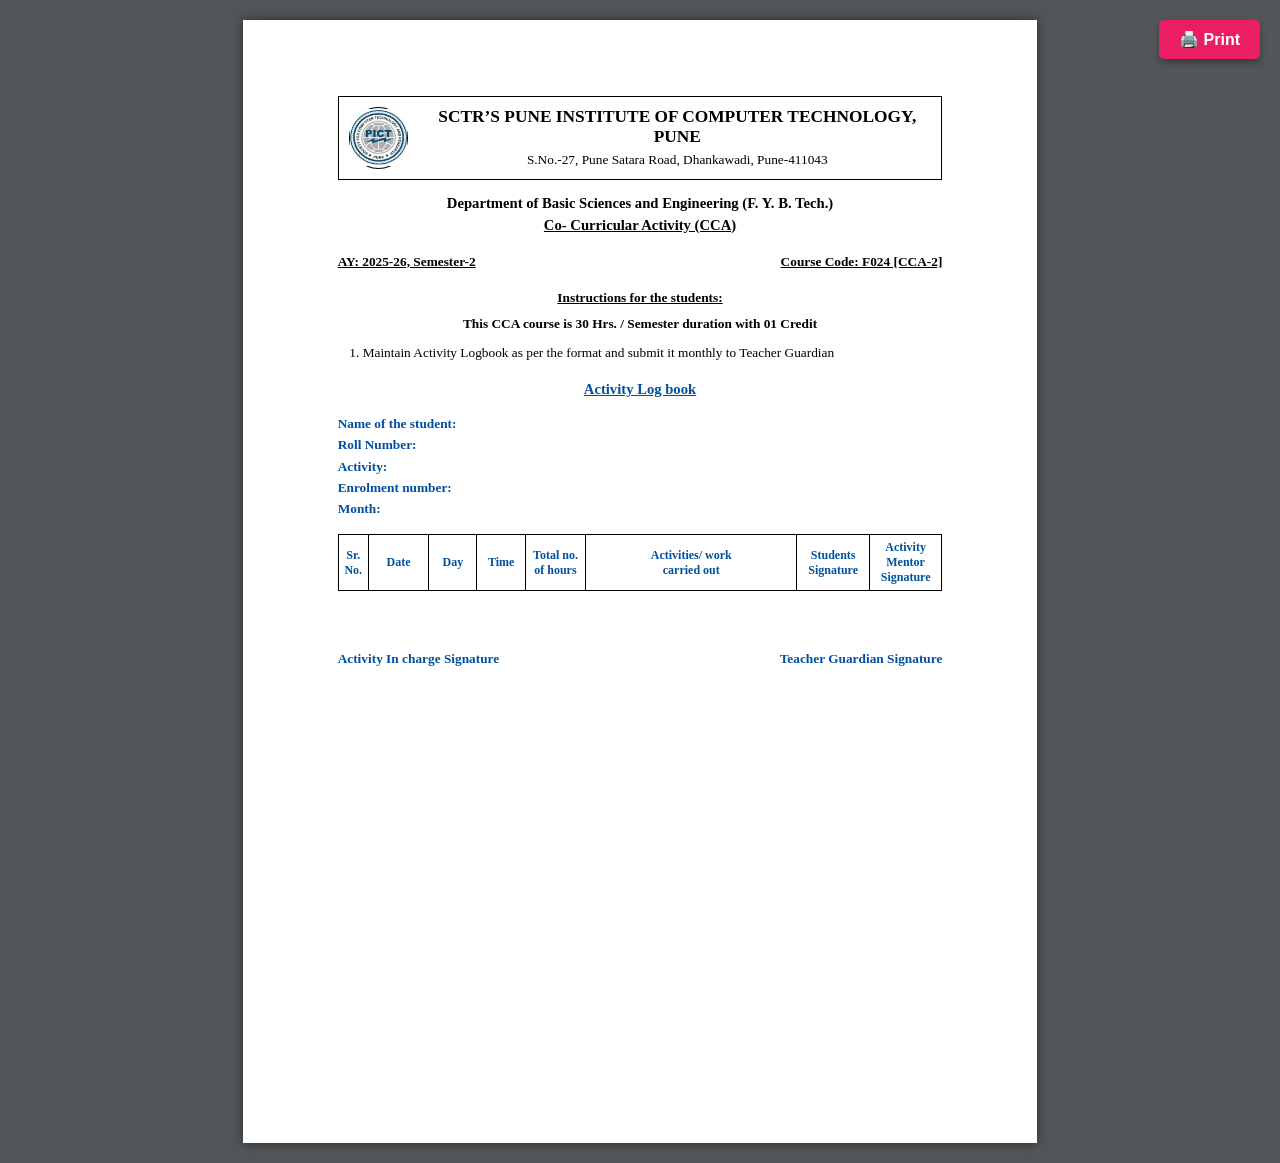
==== src/main/resources/static/print-logbook.html @ 192d3453 "Initial Commit" ====
<!DOCTYPE html>
<html lang="en">
<head>
    <meta charset="UTF-8">
    <meta name="viewport" content="width=device-width, initial-scale=1.0">
    <title>Print Activity Logbook</title>
    <style>
        /* Base page styling */
        body {
            background: #525659; /* Dark background like a PDF viewer */
            display: flex;
            justify-content: center;
            padding: 20px;
            font-family: "Times New Roman", Times, serif;
            margin: 0;
        }
        .page {
            background: white;
            width: 210mm;
            min-height: 297mm; /* Standard A4 size */
            padding: 20mm 25mm;
            box-shadow: 0 0 10px rgba(0,0,0,0.5);
            box-sizing: border-box;
            position: relative;
        }

        /* Top Header Box */
        .header-box {
            border: 1px solid black;
            padding: 10px;
            display: flex;
            align-items: center;
            margin-bottom: 15px;
        }
        .logo-placeholder {
            width: 60px;
            height: 60px;
            border-radius: 50%;
            border: 1px solid black;
            display: flex;
            align-items: center;
            justify-content: center;
            font-size: 10px;
            margin-right: 15px;
        }
        .header-text {
            text-align: center;
            flex-grow: 1;
        }
        .header-text h1 { font-size: 13pt; margin: 0 0 5px 0; font-weight: bold; }
        .header-text p { font-size: 10pt; margin: 0; }

        /* Typography & Layout */
        .text-center { text-align: center; }
        .bold { font-weight: bold; }
        .underline { text-decoration: underline; }
        .blue-text { color: #00509E; } /* Matching the blue from your screenshot */
        
        .sub-header { font-size: 11pt; margin-bottom: 5px; }
        .course-info-row { display: flex; justify-content: space-between; font-size: 10pt; margin-top: 20px; margin-bottom: 20px; }
        
        .instructions-title { font-size: 10pt; margin-bottom: 10px; }
        .instructions-text { font-size: 10pt; margin-bottom: 10px; }
        .instructions-list { font-size: 10pt; margin-bottom: 20px; margin-left: -15px;}
        
        .logbook-title { font-size: 11pt; margin-bottom: 15px; }

        /* Student Details (Blue) */
        .student-details {
            font-size: 10pt;
            line-height: 1.6;
            margin-bottom: 15px;
        }

        /* Table Styling */
        table {
            width: 100%;
            border-collapse: collapse;
            margin-bottom: 40px;
            font-size: 9pt;
        }
        th, td {
            border: 1px solid black;
            padding: 5px;
            text-align: center;
        }
        .text-left { text-align: left; }
        
        /* Column Widths */
        th:nth-child(1) { width: 5%; }
        th:nth-child(2) { width: 10%; }
        th:nth-child(3) { width: 8%; }
        th:nth-child(4) { width: 8%; }
        th:nth-child(5) { width: 10%; }
        th:nth-child(6) { width: 35%; }
        th:nth-child(7) { width: 12%; }
        th:nth-child(8) { width: 12%; }

        /* Footer Signatures */
        .signatures {
            display: flex;
            justify-content: space-between;
            font-size: 10pt;
            margin-top: 60px;
        }

        /* Print Button */
        .print-btn {
            position: fixed; top: 20px; right: 20px; padding: 10px 20px; background: #E91E63; color: white; border: none; font-size: 16px; font-weight: bold; cursor: pointer; border-radius: 5px; box-shadow: 0 4px 6px rgba(0,0,0,0.3);
        }

        /* 🖨️ Print Styles */
        @media print {
            body { background: white; padding: 0; }
            .page { box-shadow: none; margin: 0; padding: 15mm; width: 100%; }
            .print-btn { display: none; }
        }
    </style>
</head>
<body>

    <button class="print-btn" onclick="window.print()">🖨️ Print</button>

    <div class="page">
        <div class="header-box">
            <div class="logo-placeholder"><img src="pict-logo.jpg" alt="PICT" style="max-width: 100%; max-height: 100%;" onerror="this.style.display='none'"></div>
            <div class="header-text">
                <h1>SCTR’S PUNE INSTITUTE OF COMPUTER TECHNOLOGY, PUNE</h1>
                <p>S.No.-27, Pune Satara Road, Dhankawadi, Pune-411043</p>
            </div>
        </div>

        <div class="text-center bold sub-header">Department of Basic Sciences and Engineering (F. Y. B. Tech.)</div>
        <div class="text-center bold underline sub-header">Co- Curricular Activity (CCA)</div>

        <div class="course-info-row bold underline">
            <div>AY: 2025-26, Semester-2</div>
            <div>Course Code: F024 [CCA-2]</div>
        </div>

        <div class="text-center bold underline instructions-title">Instructions for the students:</div>
        <div class="text-center bold instructions-text">This CCA course is 30 Hrs. / Semester duration with 01 Credit</div>
        <ol class="instructions-list">
            <li>Maintain Activity Logbook as per the format and submit it monthly to Teacher Guardian</li>
        </ol>

        <div class="text-center bold underline blue-text logbook-title">Activity Log book</div>

        <div class="student-details blue-text bold">
            <div id="printName">Name of the student: </div>
            <div>Roll Number: </div>
            <div>Activity: </div>
            <div>Enrolment number: </div>
            <div>Month: </div>
        </div>

        <table>
            <thead>
                <tr class="blue-text bold">
                    <th>Sr.<br>No.</th>
                    <th>Date</th>
                    <th>Day</th>
                    <th>Time</th>
                    <th>Total no.<br>of hours</th>
                    <th>Activities/ work<br>carried out</th>
                    <th>Students<br>Signature</th>
                    <th>Activity<br>Mentor<br>Signature</th>
                </tr>
            </thead>
            <tbody id="logbookTableBody">
                </tbody>
        </table>

        <div class="signatures blue-text bold">
            <div>Activity In charge Signature</div>
            <div>Teacher Guardian Signature</div>
        </div>
    </div>

    <script src="print-logbook.js"></script>
</body>
</html>
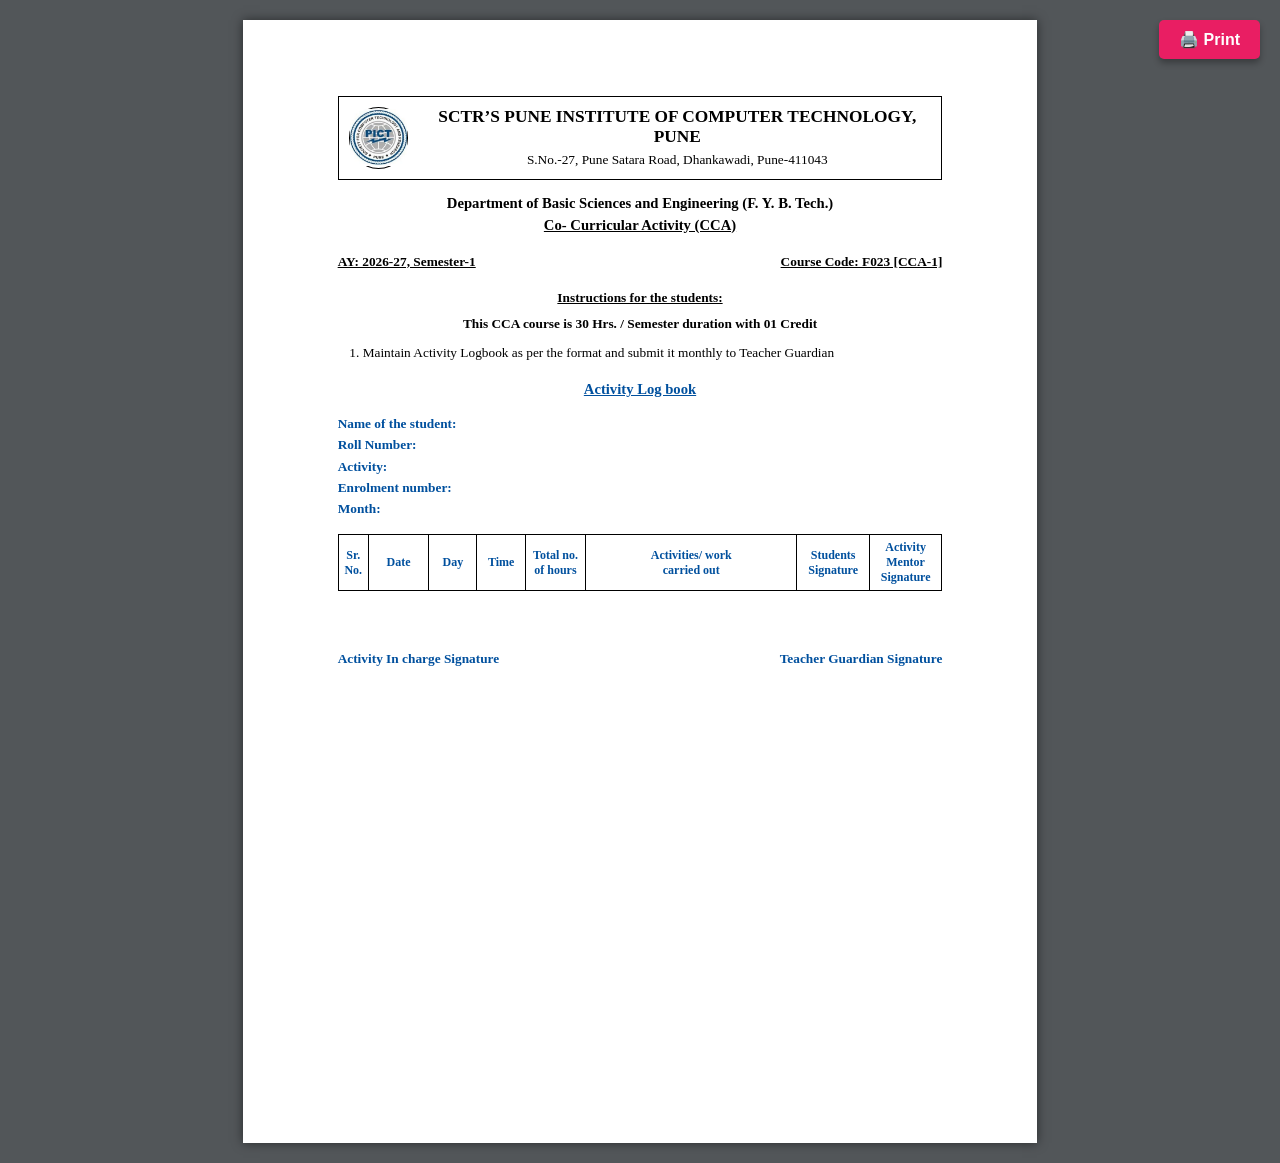
==== commit 395bdf55: "handover tanny prady" ====
--- a/src/main/resources/static/print-logbook.html
+++ b/src/main/resources/static/print-logbook.html
@@ -134,8 +134,8 @@
         <div class="text-center bold underline sub-header">Co- Curricular Activity (CCA)</div>
 
         <div class="course-info-row bold underline">
-            <div>AY: 2025-26, Semester-2</div>
-            <div>Course Code: F024 [CCA-2]</div>
+            <div>AY: 2026-27, Semester-1</div>
+            <div>Course Code: F023 [CCA-1]</div>
         </div>
 
         <div class="text-center bold underline instructions-title">Instructions for the students:</div>
@@ -179,4 +179,4 @@
 
     <script src="print-logbook.js"></script>
 </body>
-</html>+</html>
